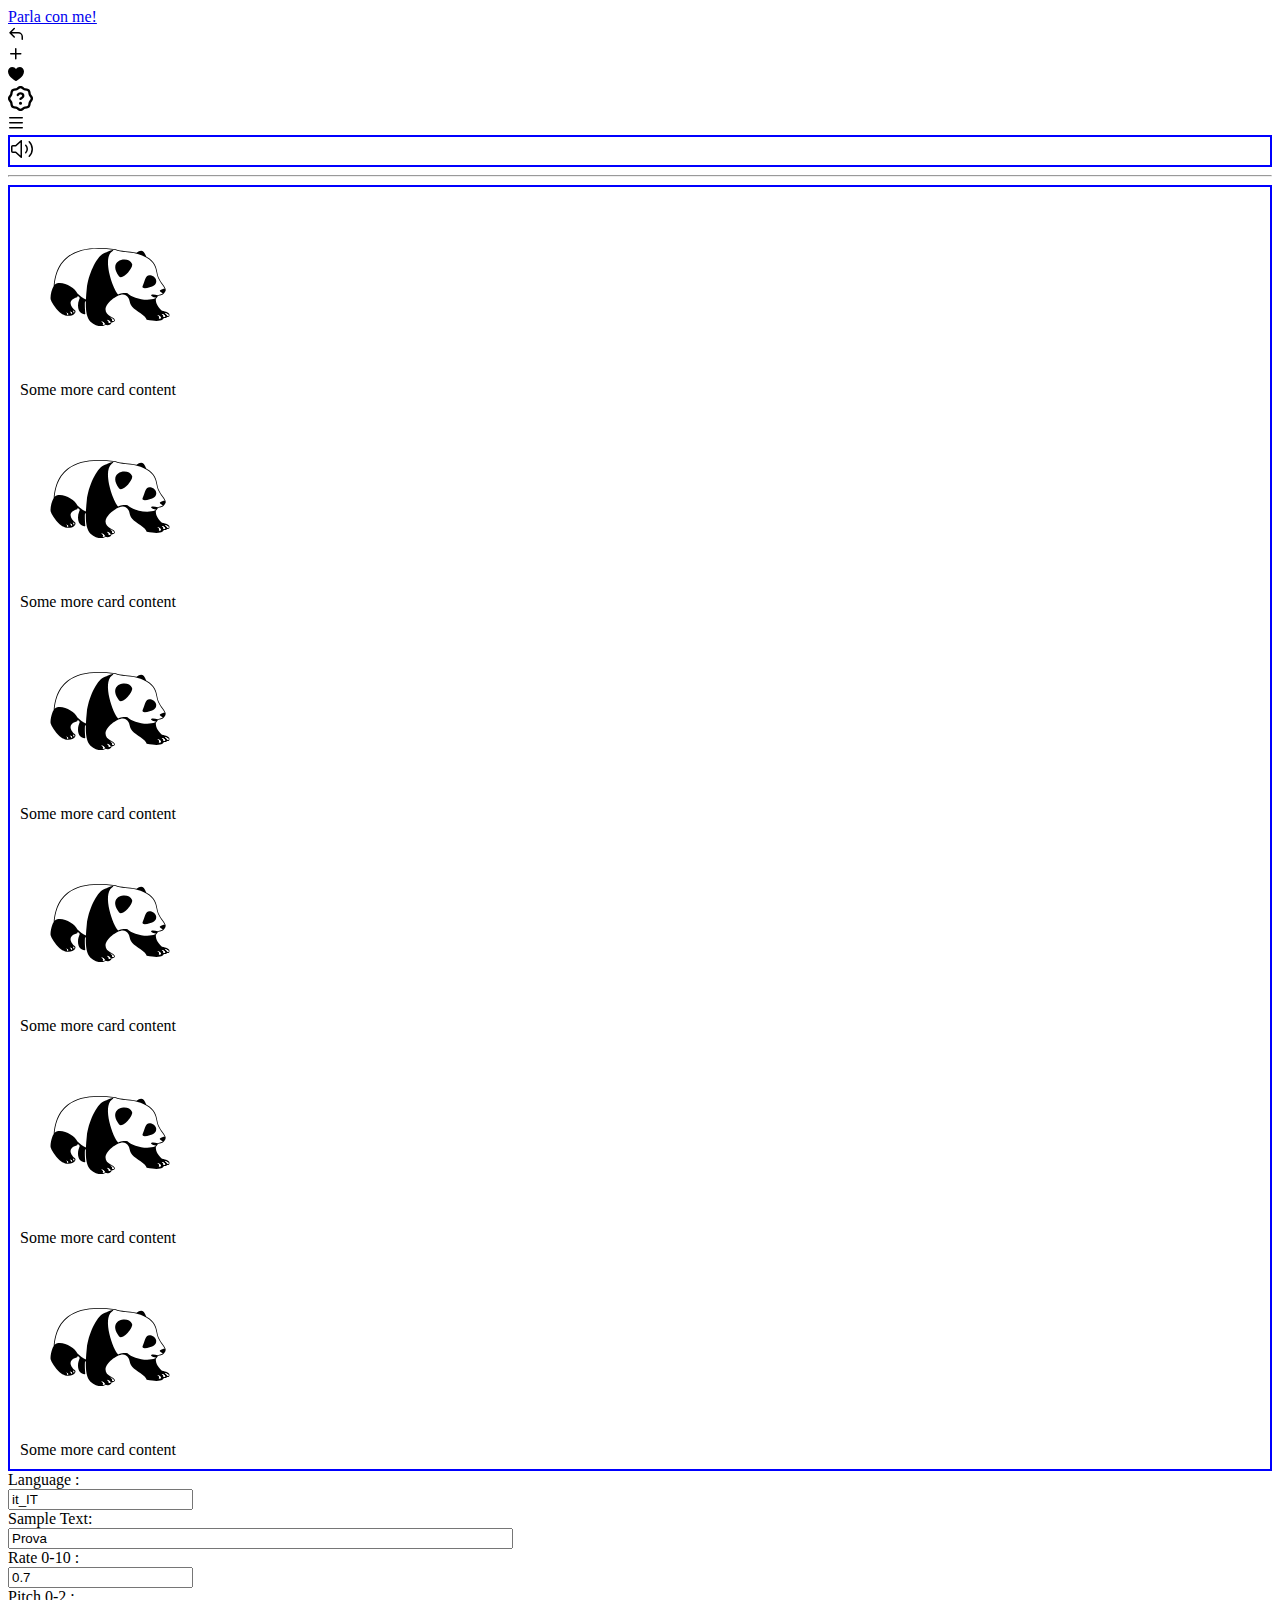
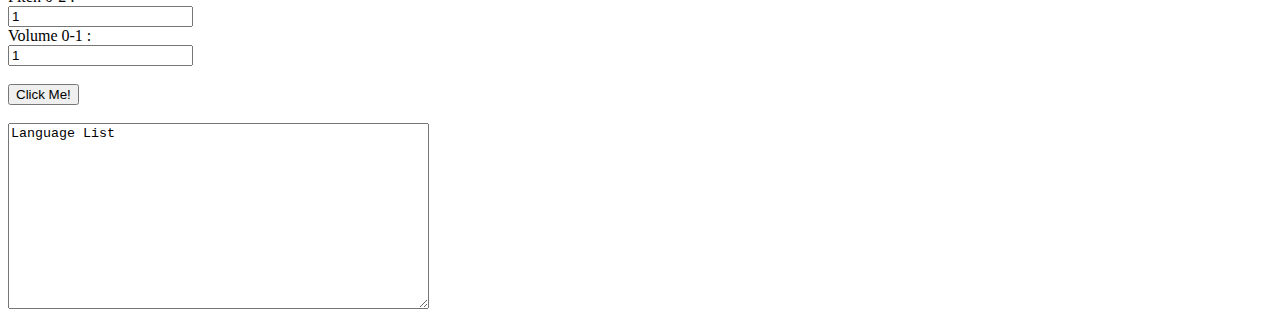
==== index.html @ 3681cdbc "inizio progetto implementing letmetalk" ====
<!doctype html>
<html lang="en">
  <head>

    <meta charset="utf-8">
    <meta name="viewport" content="width=device-width, initial-scale=1">

    <link href="https://cdn.jsdelivr.net/npm/bootstrap@5.0.0-beta1/dist/css/bootstrap.min.css" rel="stylesheet" integrity="sha384-giJF6kkoqNQ00vy+HMDP7azOuL0xtbfIcaT9wjKHr8RbDVddVHyTfAAsrekwKmP1" crossorigin="anonymous">
<link rel="stylesheet" href="style.css">
<script src="script.js"></script>
<title>Upgrade letmeTalk</title>
  </head>
  <body>
    


    <div class="header ">
        <nav class="navbar  navbar-dark bg-primary p-3 ">
            <a class="navbar-brand" href="#!">Parla con me!</a>
            <div><img src="images/reply.svg" alt=""></div>
            <div><img src="images/plus.svg" alt=""></div>
            <div><img src="images/heart-fill.svg" alt=""></div>
            <div><img src="images/unverified.svg" style="width: 25px;" alt=""></div>
            <div><img src="images/three-bars.svg" alt=""></div>
          </nav>


    </div>

    <div  class="player mt-2 bg-light d-flex justify-content-between" id="player">
        <div></div>
   <div><img src="images/unmute (1).svg" style="margin-right: 20px;" alt=""></div>


    </div>
    <hr>


    <div class="cardContainer container-fluid bg-light d-flex flex-wrap justify-content-start p-3" id="cardContainer">
        <div class="card">
            <img class="card-img-top" src="images/1608296747panda-clipart-svg.svg" alt="Card image cap">
            <div class="card-body"> Some more card content </div>
          </div>
          <div class="card">
            <img class="card-img-top" src="images/1608296747panda-clipart-svg.svg" alt="Card image cap">
            <div class="card-body"> Some more card content </div>
          </div>
          <div class="card">
            <img class="card-img-top" src="images/1608296747panda-clipart-svg.svg" alt="Card image cap">
            <div class="card-body"> Some more card content </div>
          </div>
          <div class="card">
            <img class="card-img-top" src="images/1608296747panda-clipart-svg.svg" alt="Card image cap">
            <div class="card-body"> Some more card content </div>
          </div>
          <div class="card">
            <img class="card-img-top" src="images/1608296747panda-clipart-svg.svg" alt="Card image cap">
            <div class="card-body"> Some more card content </div>
          </div>
          <div class="card">
            <img class="card-img-top" src="images/1608296747panda-clipart-svg.svg" alt="Card image cap">
            <div class="card-body"> Some more card content </div>
          </div>
    </div>
    
   

<div class="container">
  Language :<br/>
  <input type="text" id="lang" value="it_IT">
  <br/>
  Sample Text:<br/>
  <input type="text" id="sampletext" size="60" value="Prova">
  <br/>
  Rate 0-10 :<br/>
  <input type="text" id="rate" value="0.7">
  <br/>
  Pitch 0-2 :<br/>
  <input type="text" id="pitch" value="1">
  <br/>
  Volume 0-1 :<br/>
  <input type="text" id="volume" value="1">
  <br/><br/>
  <input type="Button" value="Click Me!" onclick="myFunction()">
  <br/><br/>
  <!--<div id="details" style="display:block;">Language List</div>-->
  <textarea id="details" rows="12" cols="50" style="display:block;">Language List</textarea>

</div>

    <script src="https://cdn.jsdelivr.net/npm/bootstrap@5.0.0-beta1/dist/js/bootstrap.bundle.min.js" integrity="sha384-ygbV9kiqUc6oa4msXn9868pTtWMgiQaeYH7/t7LECLbyPA2x65Kgf80OJFdroafW" crossorigin="anonymous"></script>

  
  </body>
</html>
---- style.css ----
#player {
    border: solid 2px blue;
    
}

#cardContainer {
    border: solid 2px blue;
}
.card {
    margin: 10px;
}
.card-img-top {
    width: 10rem;
    margin: 10px;
}
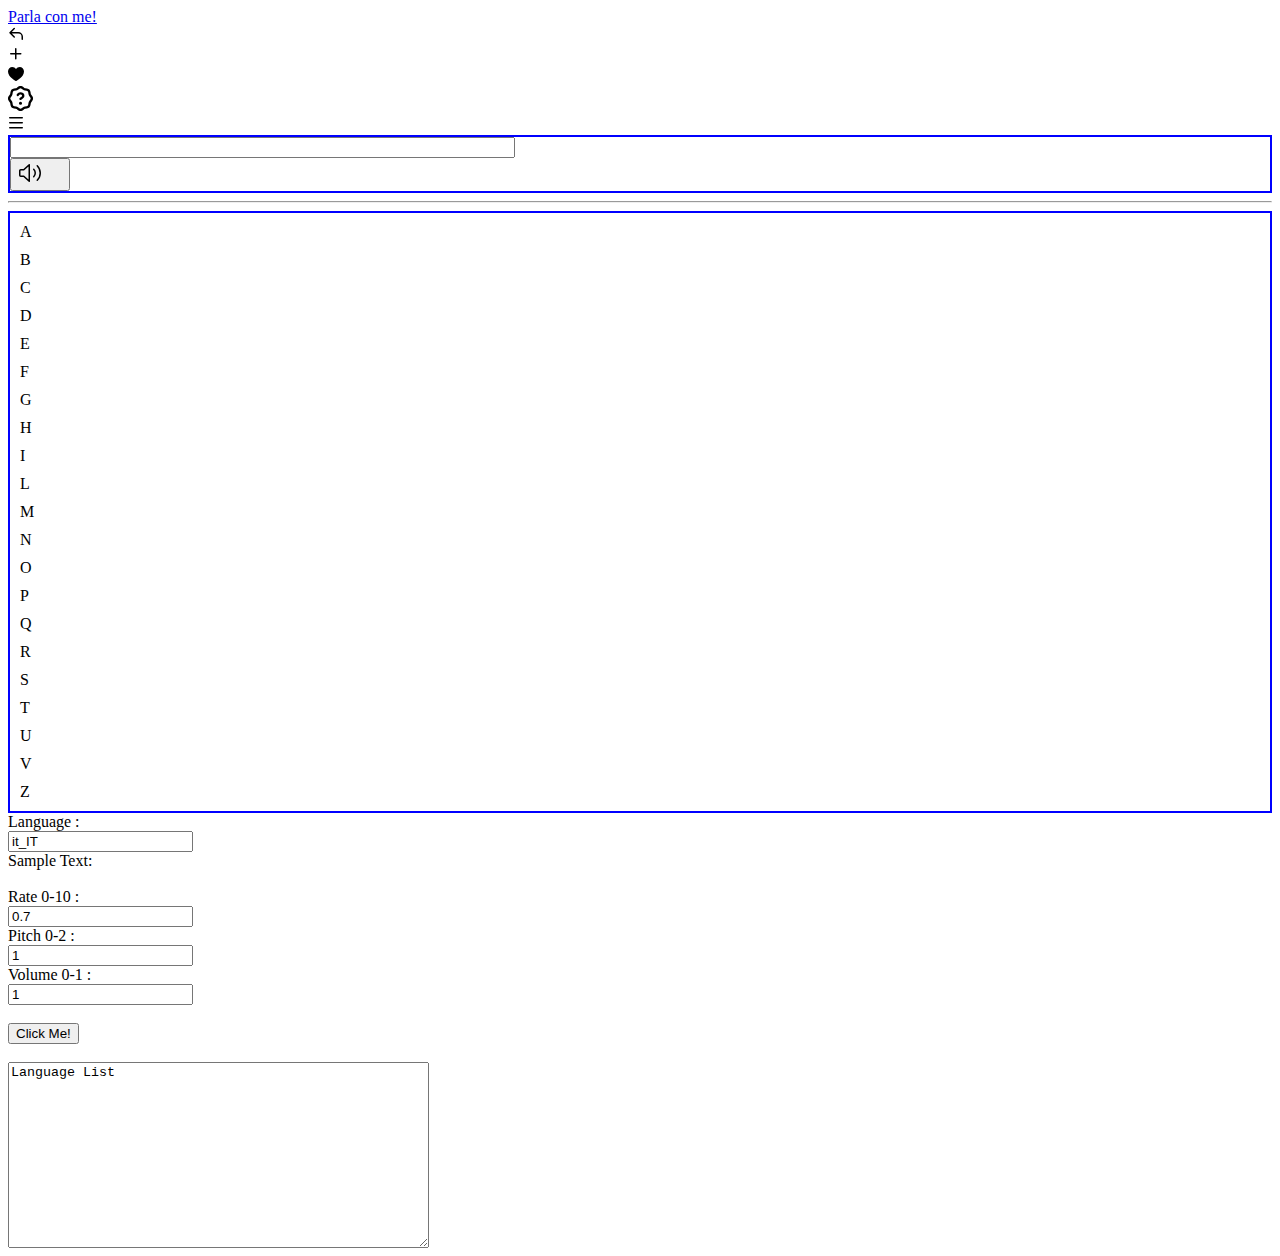
==== commit f4ed51b6: "costruita logica base" ====
--- a/index.html
+++ b/index.html
@@ -1,95 +1,231 @@
 <!doctype html>
 <html lang="en">
-  <head>
-
-    <meta charset="utf-8">
-    <meta name="viewport" content="width=device-width, initial-scale=1">
-
-    <link href="https://cdn.jsdelivr.net/npm/bootstrap@5.0.0-beta1/dist/css/bootstrap.min.css" rel="stylesheet" integrity="sha384-giJF6kkoqNQ00vy+HMDP7azOuL0xtbfIcaT9wjKHr8RbDVddVHyTfAAsrekwKmP1" crossorigin="anonymous">
-<link rel="stylesheet" href="style.css">
-<script src="script.js"></script>
-<title>Upgrade letmeTalk</title>
-  </head>
-  <body>
+
+<head>
+
+  <meta charset="utf-8">
+  <meta name="viewport" content="width=device-width, initial-scale=1">
+
+  <link href="https://cdn.jsdelivr.net/npm/bootstrap@5.0.0-beta1/dist/css/bootstrap.min.css" rel="stylesheet"
+    integrity="sha384-giJF6kkoqNQ00vy+HMDP7azOuL0xtbfIcaT9wjKHr8RbDVddVHyTfAAsrekwKmP1" crossorigin="anonymous">
+  <link rel="stylesheet" href="style.css">
+  <script src="script.js"></script>
+  <title>Upgrade letmeTalk</title>
+</head>
+
+<body>
+
+
+
+  <div class="header ">
+    <nav class="navbar  navbar-dark bg-primary p-3 ">
+      <a class="navbar-brand" href="#!">Parla con me!</a>
+      <div><img src="images/reply.svg" alt=""></div>
+      <div><img src="images/plus.svg" alt=""></div>
+      <div><img src="images/heart-fill.svg" alt=""></div>
+      <div><img src="images/unverified.svg" style="width: 25px;" alt=""></div>
+      <div><img src="images/three-bars.svg" alt=""></div>
+    </nav>
+
+
+  </div>
+
+  <div class="player mt-2 bg-light d-flex justify-content-between" id="player">
+    <div>
+      <input type="text" id="sampletext" size="60" value="">
+    </div>
+    <div><button onclick="myFunction()"><img src="images/unmute (1).svg" style="margin-right: 20px;" alt="" ></button></div>
     
 
-
-    <div class="header ">
-        <nav class="navbar  navbar-dark bg-primary p-3 ">
-            <a class="navbar-brand" href="#!">Parla con me!</a>
-            <div><img src="images/reply.svg" alt=""></div>
-            <div><img src="images/plus.svg" alt=""></div>
-            <div><img src="images/heart-fill.svg" alt=""></div>
-            <div><img src="images/unverified.svg" style="width: 25px;" alt=""></div>
-            <div><img src="images/three-bars.svg" alt=""></div>
-          </nav>
-
-
-    </div>
-
-    <div  class="player mt-2 bg-light d-flex justify-content-between" id="player">
-        <div></div>
-   <div><img src="images/unmute (1).svg" style="margin-right: 20px;" alt=""></div>
-
-
-    </div>
-    <hr>
-
-
-    <div class="cardContainer container-fluid bg-light d-flex flex-wrap justify-content-start p-3" id="cardContainer">
-        <div class="card">
-            <img class="card-img-top" src="images/1608296747panda-clipart-svg.svg" alt="Card image cap">
-            <div class="card-body"> Some more card content </div>
-          </div>
-          <div class="card">
-            <img class="card-img-top" src="images/1608296747panda-clipart-svg.svg" alt="Card image cap">
-            <div class="card-body"> Some more card content </div>
-          </div>
-          <div class="card">
-            <img class="card-img-top" src="images/1608296747panda-clipart-svg.svg" alt="Card image cap">
-            <div class="card-body"> Some more card content </div>
-          </div>
-          <div class="card">
-            <img class="card-img-top" src="images/1608296747panda-clipart-svg.svg" alt="Card image cap">
-            <div class="card-body"> Some more card content </div>
-          </div>
-          <div class="card">
-            <img class="card-img-top" src="images/1608296747panda-clipart-svg.svg" alt="Card image cap">
-            <div class="card-body"> Some more card content </div>
-          </div>
-          <div class="card">
-            <img class="card-img-top" src="images/1608296747panda-clipart-svg.svg" alt="Card image cap">
-            <div class="card-body"> Some more card content </div>
-          </div>
-    </div>
-    
-   
-
-<div class="container">
-  Language :<br/>
-  <input type="text" id="lang" value="it_IT">
-  <br/>
-  Sample Text:<br/>
-  <input type="text" id="sampletext" size="60" value="Prova">
-  <br/>
-  Rate 0-10 :<br/>
-  <input type="text" id="rate" value="0.7">
-  <br/>
-  Pitch 0-2 :<br/>
-  <input type="text" id="pitch" value="1">
-  <br/>
-  Volume 0-1 :<br/>
-  <input type="text" id="volume" value="1">
-  <br/><br/>
-  <input type="Button" value="Click Me!" onclick="myFunction()">
-  <br/><br/>
-  <!--<div id="details" style="display:block;">Language List</div>-->
-  <textarea id="details" rows="12" cols="50" style="display:block;">Language List</textarea>
-
-</div>
-
-    <script src="https://cdn.jsdelivr.net/npm/bootstrap@5.0.0-beta1/dist/js/bootstrap.bundle.min.js" integrity="sha384-ygbV9kiqUc6oa4msXn9868pTtWMgiQaeYH7/t7LECLbyPA2x65Kgf80OJFdroafW" crossorigin="anonymous"></script>
-
-  
-  </body>
+  </div>
+  <hr>
+
+
+  <div class="cardContainer container-fluid bg-light d-flex flex-wrap justify-content-start p-3" id="cardContainer">
+    <div class="card d-flex justify-content-center align-items-center p-5" id="a" value="a">
+
+      <div class="card-body" id="letter"> A </div>
+
+    </div>
+    <div class="card d-flex justify-content-center align-items-center p-5" id="b">
+
+      <div class="card-body"> B </div>
+    </div>
+    <div class="card d-flex justify-content-center align-items-center p-5" id="c">
+      <div class="card-body"> C</div>
+    </div>
+    <div class="card d-flex justify-content-center align-items-center p-5" id="d">
+      <div class="card-body"> D</div>
+    </div>
+    <div class="card d-flex justify-content-center align-items-center p-5" id="e">
+      <div class="card-body"> E </div>
+    </div>
+    <div class="card d-flex justify-content-center align-items-center p-5" id="f">
+      <div class="card-body"> F</div>
+    </div>
+    <div class="card d-flex justify-content-center align-items-center p-5" id="g">
+      <div class="card-body"> G</div>
+    </div>
+    <div class="card d-flex justify-content-center align-items-center p-5" id="h">
+      <div class="card-body"> H </div>
+    </div>
+    <div class="card d-flex justify-content-center align-items-center p-5" id="i">
+      <div class="card-body"> I </div>
+    </div>
+    <div class="card d-flex justify-content-center align-items-center p-5" id="l">
+      <div class="card-body"> L </div>
+    </div>
+    <div class="card d-flex justify-content-center align-items-center p-5" id="m">
+      <div class="card-body"> M</div>
+    </div>
+    <div class="card d-flex justify-content-center align-items-center p-5" id="n">
+      <div class="card-body"> N</div>
+    </div>
+    <div class="card d-flex justify-content-center align-items-center p-5" id="o">
+      <div class="card-body"> O </div>
+    </div>
+    <div class="card d-flex justify-content-center align-items-center p-5" id="p">
+      <div class="card-body"> P</div>
+    </div>
+    <div class="card d-flex justify-content-center align-items-center p-5" id="q">
+      <div class="card-body"> Q </div>
+    </div>
+    <div class="card d-flex justify-content-center align-items-center p-5" id="r">
+      <div class="card-body"> R </div>
+    </div>
+    <div class="card d-flex justify-content-center align-items-center p-5" id="s">
+      <div class="card-body"> S</div>
+    </div>
+    <div class="card d-flex justify-content-center align-items-center p-5" id="t">
+      <div class="card-body"> T</div>
+    </div>
+    <div class="card d-flex justify-content-center align-items-center p-5" id="u">
+      <div class="card-body"> U</div>
+    </div>
+    <div class="card d-flex justify-content-center align-items-center p-5" id="v">
+      <div class="card-body"> V</div>
+    </div>
+    <div class="card d-flex justify-content-center align-items-center p-5" id="z">
+      <div class="card-body"> Z</div>
+    </div>
+
+  </div>
+
+
+
+  <div class="container">
+    Language :<br />
+    <input type="text" id="lang" value="it_IT">
+    <br />
+    Sample Text:<br />
+
+    <br />
+    Rate 0-10 :<br />
+    <input type="text" id="rate" value="0.7">
+    <br />
+    Pitch 0-2 :<br />
+    <input type="text" id="pitch" value="1">
+    <br />
+    Volume 0-1 :<br />
+    <input type="text" id="volume" value="1">
+    <br /><br />
+    <input type="Button" value="Click Me!" onclick="myFunction()">
+    <br /><br />
+    <!--<div id="details" style="display:block;">Language List</div>-->
+    <textarea id="details" rows="12" cols="50" style="display:block;">Language List</textarea>
+
+  </div>
+
+  <div id="demo"></div>
+
+
+
+  <script>
+    document.getElementById("a").addEventListener("click", function () {
+      document.getElementById("sampletext").value = "A";
+    });
+
+    document.getElementById("b").addEventListener("click", function () {
+      document.getElementById("sampletext").value = "B";
+    });
+
+    document.getElementById("c").addEventListener("click", function () {
+      document.getElementById("sampletext").value = "C";
+    });
+
+    document.getElementById("d").addEventListener("click", function () {
+      document.getElementById("sampletext").value = "D";
+    });
+
+    document.getElementById("e").addEventListener("click", function () {
+      document.getElementById("sampletext").value = "E";
+    });
+
+    document.getElementById("f").addEventListener("click", function () {
+      document.getElementById("sampletext").value = "F";
+    });
+
+    document.getElementById("g").addEventListener("click", function () {
+      document.getElementById("sampletext").value = "G";
+    });
+
+    document.getElementById("h").addEventListener("click", function () {
+      document.getElementById("sampletext").value = "H";
+    });
+
+    document.getElementById("i").addEventListener("click", function () {
+      document.getElementById("sampletext").value = "I";
+    });
+    document.getElementById("l").addEventListener("click", function () {
+      document.getElementById("sampletext").value = "L";
+    });
+    document.getElementById("m").addEventListener("click", function () {
+      document.getElementById("sampletext").value = "M";
+    });
+    document.getElementById("n").addEventListener("click", function () {
+      document.getElementById("sampletext").value = "N";
+    });
+    document.getElementById("o").addEventListener("click", function () {
+      document.getElementById("sampletext").value = "O";
+    });
+    document.getElementById("p").addEventListener("click", function () {
+      document.getElementById("sampletext").value = "P";
+    });
+    document.getElementById("q").addEventListener("click", function () {
+      document.getElementById("sampletext").value = "Q";
+    });
+    document.getElementById("r").addEventListener("click", function () {
+      document.getElementById("sampletext").value = "R";
+    });
+    document.getElementById("s").addEventListener("click", function () {
+      document.getElementById("sampletext").value = "S";
+    });
+    document.getElementById("t").addEventListener("click", function () {
+      document.getElementById("sampletext").value = "T";
+    });
+    document.getElementById("u").addEventListener("click", function () {
+      document.getElementById("sampletext").value = "U";
+    });
+    document.getElementById("v").addEventListener("click", function () {
+      document.getElementById("sampletext").value = "V";
+    });
+    document.getElementById("z").addEventListener("click", function () {
+      document.getElementById("sampletext").value = "Z";
+    });
+  </script>
+
+
+
+
+
+
+
+
+  <script src="https://cdn.jsdelivr.net/npm/bootstrap@5.0.0-beta1/dist/js/bootstrap.bundle.min.js"
+    integrity="sha384-ygbV9kiqUc6oa4msXn9868pTtWMgiQaeYH7/t7LECLbyPA2x65Kgf80OJFdroafW" crossorigin="anonymous">
+  </script>
+
+
+</body>
+
 </html>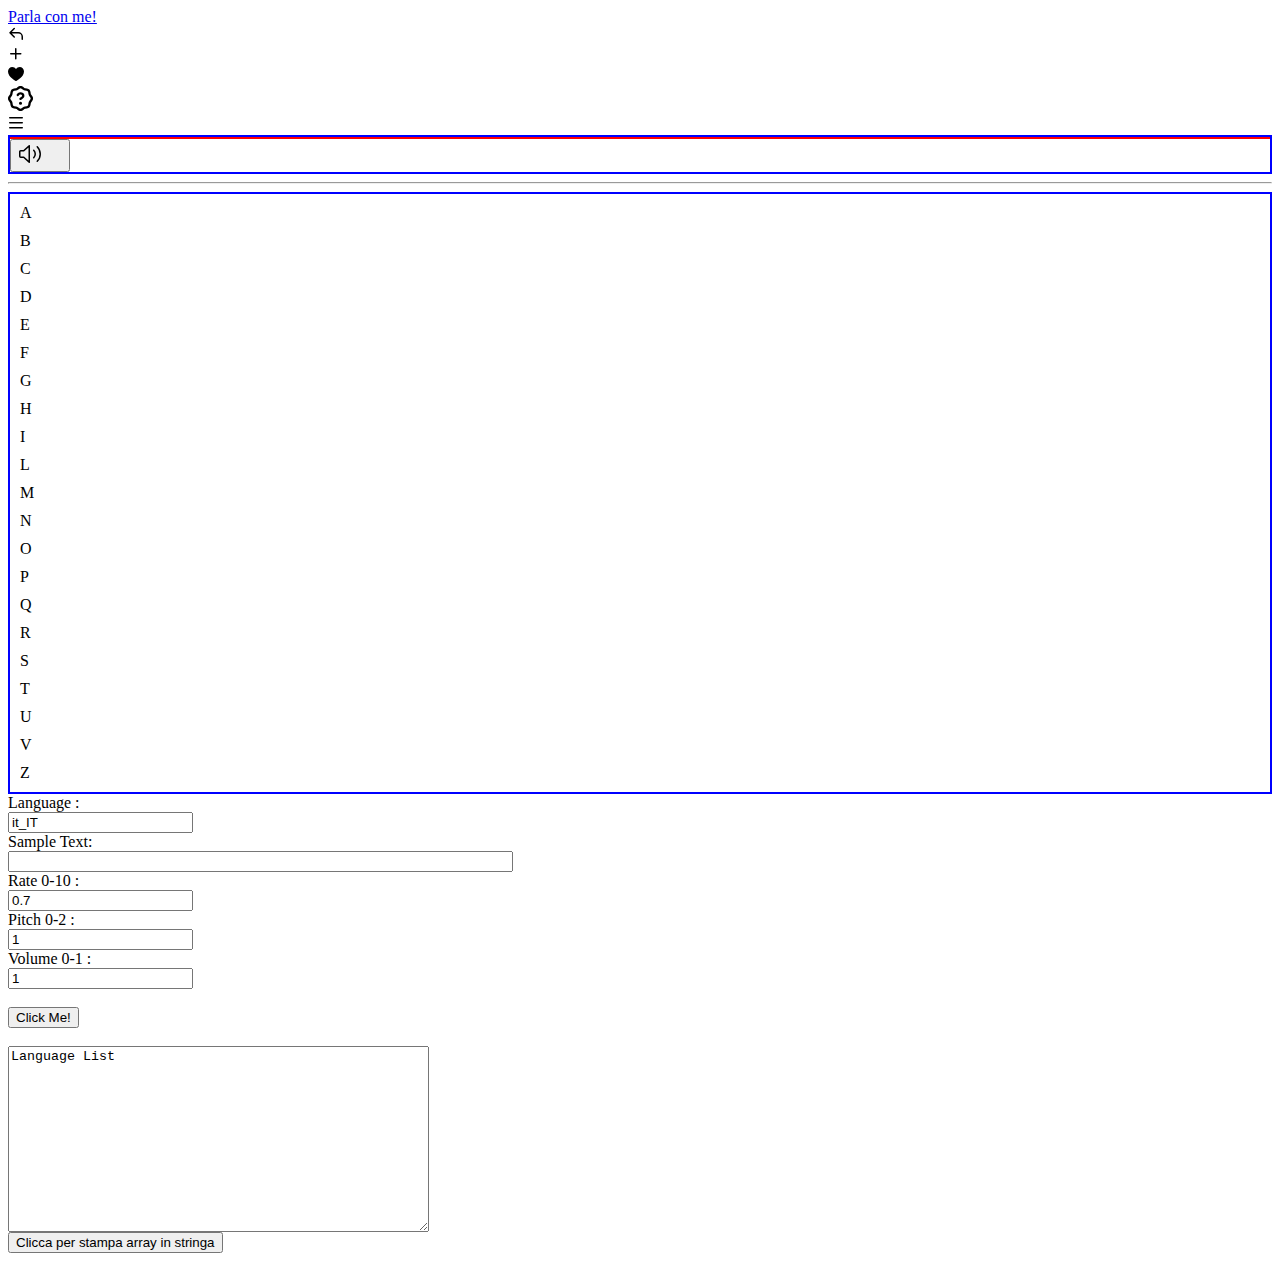
==== commit 528ca2ee: "creata logica che concetena oggetti array e li riporta in stringa dentro l'input del testo" ====
--- a/index.html
+++ b/index.html
@@ -32,7 +32,12 @@
 
   <div class="player mt-2 bg-light d-flex justify-content-between" id="player">
     <div>
-      <input type="text" id="sampletext" size="60" value="">
+      <div class="taskContainer">
+        <div id="taskList">
+    
+        </div> 
+    </div>
+
     </div>
     <div><button onclick="myFunction()"><img src="images/unmute (1).svg" style="margin-right: 20px;" alt="" ></button></div>
     
@@ -111,14 +116,14 @@
 
   </div>
 
-
+ 
 
   <div class="container">
     Language :<br />
     <input type="text" id="lang" value="it_IT">
     <br />
     Sample Text:<br />
-
+    <input type="text" id="sampletext" size="60" value="">
     <br />
     Rate 0-10 :<br />
     <input type="text" id="rate" value="0.7">
@@ -138,9 +143,230 @@
 
   <div id="demo"></div>
 
-
+  <div id="stampaarray">
+
+  </div> <div > <button type="button" onclick="stampa()">Clicca per stampa array in stringa</button> </div>
 
   <script>
+const newA = document.getElementById("a");
+const newB = document.getElementById("b");
+const newC = document.getElementById("c");
+const newD = document.getElementById("d");
+const newE = document.getElementById("e");
+const newF = document.getElementById("f");
+const newG = document.getElementById("g");
+const newH = document.getElementById("h");
+const newI = document.getElementById("i");
+const newL = document.getElementById("l");
+const newM = document.getElementById("m");
+const newN = document.getElementById("n");
+const newO = document.getElementById("o");
+const newP = document.getElementById("p");
+const newQ = document.getElementById("q");
+const newR = document.getElementById("r");
+const newS = document.getElementById("s");
+const newT = document.getElementById("t");
+const newU = document.getElementById("u");
+const newV = document.getElementById("v");
+const newZ = document.getElementById("z");
+
+
+newA.addEventListener("click", addA);
+newB.addEventListener("click", addB);
+newC.addEventListener("click", addC);
+newD.addEventListener("click", addD);
+newE.addEventListener("click", addE);
+newF.addEventListener("click", addF); 
+newG.addEventListener("click", addG);
+newH.addEventListener("click", addH);
+newI.addEventListener("click", addI);
+newL.addEventListener("click", addL);
+newM.addEventListener("click", addM);
+newN.addEventListener("click", addN);
+newO.addEventListener("click", addO);
+newP.addEventListener("click", addP);
+newQ.addEventListener("click", addQ);
+newR.addEventListener("click", addR);
+newS.addEventListener("click", addS);
+newT.addEventListener("click", addT);
+newU.addEventListener("click", addU);
+newV.addEventListener("click", addV);
+newZ.addEventListener("click", addZ);
+
+ myArr = [];
+
+
+
+function addA(){
+  var lettera = "A";
+  var newLength = myArr.push(lettera);
+    const para = document.createElement ('p');
+    para.className = 'task';
+    para.appendChild (document.createTextNode (lettera) );
+taskList.appendChild (para);
+};
+function addB(){
+  var lettera = "B";
+  var newLength = myArr.push(lettera);
+    const para = document.createElement ('p');
+    para.className = 'task';
+    para.appendChild (document.createTextNode (lettera) );
+taskList.appendChild (para);
+};
+
+function addC(){
+  var lettera = "C";
+  var newLength = myArr.push(lettera);
+    const para = document.createElement ('p');
+    para.className = 'task';
+    para.appendChild (document.createTextNode (lettera) );
+    taskList.appendChild (para);
+};
+function addD(){
+  var lettera = "D";
+  var newLength = myArr.push(lettera);
+    const para = document.createElement ('p');
+    para.className = 'task';
+    para.appendChild (document.createTextNode (lettera) );
+taskList.appendChild (para);
+};
+function addE(){
+  var lettera = "E";
+  var newLength = myArr.push(lettera);
+    const para = document.createElement ('p');
+    para.className = 'task';
+    para.appendChild (document.createTextNode (lettera) );
+taskList.appendChild (para);
+};
+function addF(){
+  var lettera = "F";
+  var newLength = myArr.push(lettera);
+    const para = document.createElement ('p');
+    para.className = 'task';
+    para.appendChild (document.createTextNode (lettera) );
+taskList.appendChild (para);
+};
+function addG(){
+  var lettera = "G";
+  var newLength = myArr.push(lettera);
+    const para = document.createElement ('p');
+    para.className = 'task';
+    para.appendChild (document.createTextNode (lettera) );
+taskList.appendChild (para);
+};
+function addH(){
+  var lettera = "H";
+  var newLength = myArr.push(lettera);
+    const para = document.createElement ('p');
+    para.className = 'task';
+    para.appendChild (document.createTextNode (lettera) );
+taskList.appendChild (para);
+};
+function addI(){
+  var lettera = "I";
+  var newLength = myArr.push(lettera);
+    const para = document.createElement ('p');
+    para.className = 'task';
+    para.appendChild (document.createTextNode (lettera) );
+taskList.appendChild (para);
+};
+function addL(){
+  var lettera = "L";
+  var newLength = myArr.push(lettera);
+    const para = document.createElement ('p');
+    para.className = 'task';
+    para.appendChild (document.createTextNode (lettera) );
+taskList.appendChild (para);
+};
+function addM(){
+  var lettera = "M";
+  var newLength = myArr.push(lettera);
+    const para = document.createElement ('p');
+    para.className = 'task';
+    para.appendChild (document.createTextNode (lettera) );
+taskList.appendChild (para);
+};
+function addN(){
+  var lettera = "N";
+  var newLength = myArr.push(lettera);
+    const para = document.createElement ('p');
+    para.className = 'task';
+    para.appendChild (document.createTextNode (lettera) );
+taskList.appendChild (para);
+};
+function addO(){
+  var lettera = "O";
+  var newLength = myArr.push(lettera);
+    const para = document.createElement ('p');
+    para.className = 'task';
+    para.appendChild (document.createTextNode (lettera) );
+taskList.appendChild (para);
+};
+function addP(){
+  var lettera = "P";
+  var newLength = myArr.push(lettera);
+    const para = document.createElement ('p');
+    para.className = 'task';
+    para.appendChild (document.createTextNode (lettera) );
+taskList.appendChild (para);
+};
+function addQ(){
+  var lettera = "Q";
+  var newLength = myArr.push(lettera);
+    const para = document.createElement ('p');
+    para.className = 'task';
+    para.appendChild (document.createTextNode (lettera) );
+taskList.appendChild (para);
+};
+function addR(){
+  var lettera = "R";
+  var newLength = myArr.push(lettera);
+    const para = document.createElement ('p');
+    para.className = 'task';
+    para.appendChild (document.createTextNode (lettera) );
+taskList.appendChild (para);
+};
+function addS(){
+  var lettera = "S";
+  var newLength = myArr.push(lettera);
+    const para = document.createElement ('p');
+    para.className = 'task';
+    para.appendChild (document.createTextNode (lettera) );
+taskList.appendChild (para);
+};
+function addT(){
+  var lettera = "T";
+  var newLength = myArr.push(lettera);
+    const para = document.createElement ('p');
+    para.className = 'task';
+    para.appendChild (document.createTextNode (lettera) );
+taskList.appendChild (para);
+};
+function addU(){
+  var lettera = "U";
+  var newLength = myArr.push(lettera);
+    const para = document.createElement ('p');
+    para.className = 'task';
+    para.appendChild (document.createTextNode (lettera) );
+taskList.appendChild (para);
+};
+function addV(){
+  var lettera = "V";
+  var newLength = myArr.push(lettera);
+    const para = document.createElement ('p');
+    para.className = 'task';
+    para.appendChild (document.createTextNode (lettera) );
+taskList.appendChild (para);
+};
+function addZ(){
+  var lettera = "Z";
+  var newLength = myArr.push(lettera);
+    const para = document.createElement ('p');
+    para.className = 'task';
+    para.appendChild (document.createTextNode (lettera) );
+taskList.appendChild (para);
+};
+
     document.getElementById("a").addEventListener("click", function () {
       document.getElementById("sampletext").value = "A";
     });
--- a/style.css
+++ b/style.css
@@ -1,3 +1,16 @@
+
+
+#taskList {
+    border : red 1px solid;
+    display : flex;
+    
+  }
+  #taskList > p {
+    margin:10px;
+  }
+
+
+
 #player {
     border: solid 2px blue;
     
@@ -9,7 +22,4 @@
 .card {
     margin: 10px;
 }
-.card-img-top {
-    width: 10rem;
-    margin: 10px;
-}+
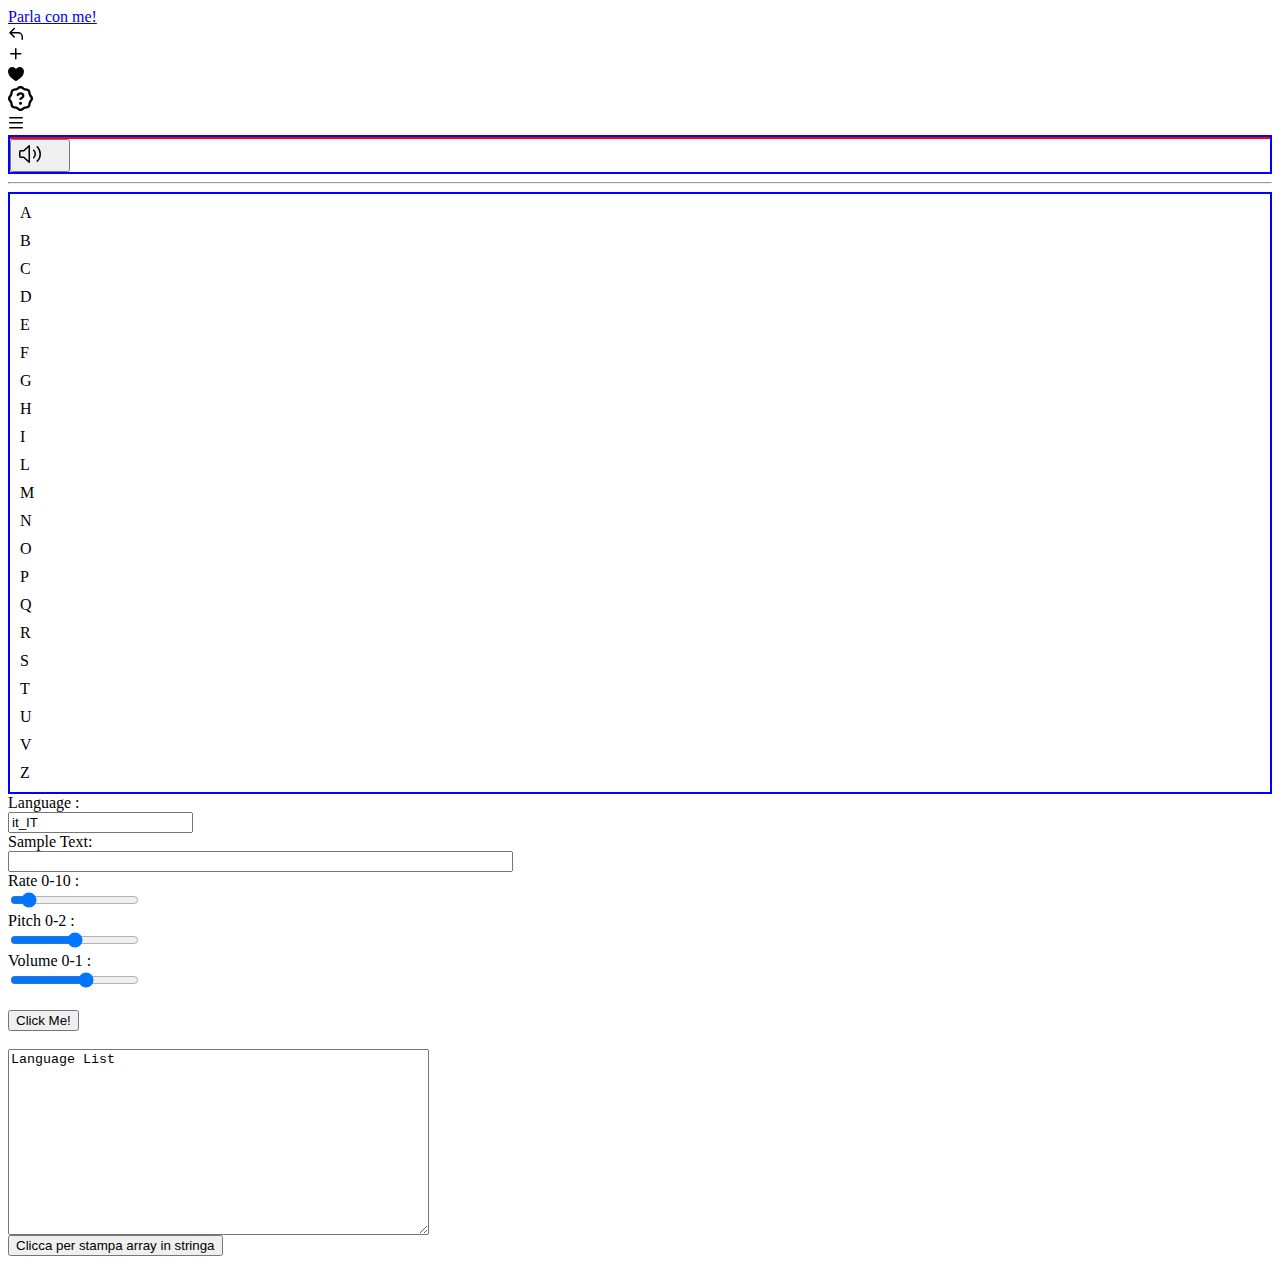
==== commit 9c9d691e: "change input rate pitch volume from text to range" ====
--- a/index.html
+++ b/index.html
@@ -126,13 +126,16 @@
     <input type="text" id="sampletext" size="60" value="">
     <br />
     Rate 0-10 :<br />
-    <input type="text" id="rate" value="0.7">
+    <input type="range" min="0" max="7" value = "0.7" step="0.1" id="rate" >
+   
     <br />
     Pitch 0-2 :<br />
-    <input type="text" id="pitch" value="1">
+    <input type="range" min="0" max="2" value = "1" step="1" id="pitch"> <!--  https://developer.mozilla.org/en-US/docs/Web/HTML/Element/input/range-->
+
     <br />
     Volume 0-1 :<br />
-    <input type="text" id="volume" value="1">
+    <input type="range" min="0" max="1" step="0.1" value ="0.6" id="volume" >
+  
     <br /><br />
     <input type="Button" value="Click Me!" onclick="myFunction()">
     <br /><br />
